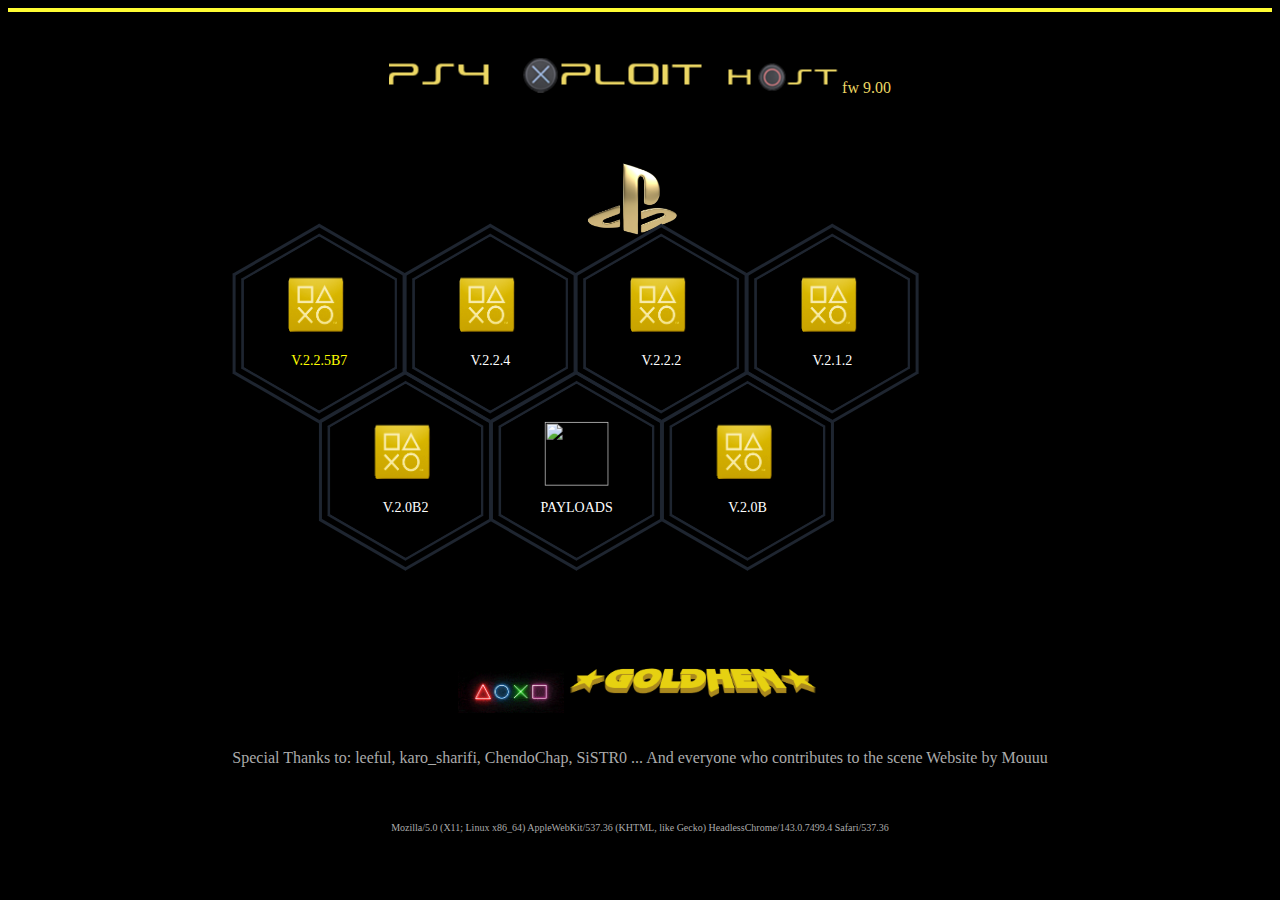
==== index.html @ fbec5940 "Update index.html" ====
<!DOCTYPE html>
<head><!-- PS4 Jailbreak Host 9.00FW > Special Thanks to: @leeful @karo_sharifi SiSTR0 . And everyone who contributes to the scene. Website by Mouuu @_mour0ne_ -Youtube: Mouuu -->
  <meta http-equiv="content-type" content="text/html;charset=utf-8" /><link rel="shortcut icon" href="https://ps4xploit900.github.io/jailbreak/img/icon-ps.ico">
  <title>PS4 XPLOIT 900 HOST design by Mouuu</title>
  <link rel='stylesheet' href='./bootstrap.min.css'>
<link rel='stylesheet' href='./bootstrap-social.min.css'>
<link rel='stylesheet' href='./all.min.css'><link rel="stylesheet" href="./style.css">
<style type="text/css">
<!--
.Estilo1 {color: #FFFF00}
.Estilo2 {color: #ecd764}
-->
</style>
</head>

<body>
<script>
if (window.applicationCache.status=='0'){window.location.replace("cache.html");}</script><script>
UA=navigator.userAgent.substring(navigator.userAgent.indexOf("0.00 (")+28,navigator.userAgent.indexOf(") Apple"));
if(UA!="5.05" && UA!="5.07" && UA!="6.72" && UA!="layStation 4/9.00"){alert("⚠️​ Su versión de firmware de PS4 no es compatible!\n\n🎮​ Solo se admite la versión de firmware 9.00.");}
var histlength=history.length;history.go(-histlength);
var req = new XMLHttpRequest();
req.open("GET", "https://ps4xploit900.github.io/beta/index.html");
req.send();
req.onload = function(){if (window.applicationCache.status!='0'){sessionStorage.blSERVER="yes";myredirect();}}
req.onerror = function(){if (window.applicationCache.status!='0'){myredirect();}}
function myredirect(){
  if(UA=="5.05" || UA=="5.07"){window.location.replace("https://ps4xploit900.github.io/");}
  if(UA=="6.72"){window.location.replace("https://ps4xploit900.github.io/");}
  if(UA=="PlayStation 4/9.00"){window.location.replace("https://ps4xploit900.github.io/");}
}
</script>
<main class="site-wrapper">
  <div class="pt-table desktop-768">
    <div class="pt-tablecell page-home relative" style="background-color:#000000;
    background-position: center;
    background-size: cover;">
                    <div class="overlay" align="center">
                      <div align="center">
                        <p><br>
                          <img src="[data-uri]" alt="ps4-xploit900" style="max-width:80%;"><span class="Estilo2">fw 9.00</span></p>

                      </div>
                      <br><svg xmlns="http://www.w3.org/2000/svg" xmlns:xlink="http://www.w3.org/1999/xlink" width="150px" height="150px" viewBox="0 0 150 150" version="1.1">
  <defs>
  <image id="image5" width="1800" height="1800" xlink:href="[data-uri]"/>
  </defs>
  <g id="surface2">
  <use xlink:href="#image5" transform="matrix(0.075,0,0,0.075,0,0)"/>
  </g>
  </svg>
                    </div>

                    <div class="container"><br><br><br>
                        <div class="row">
                            <div class="col-xs-12 col-md-offset-1 col-md-10 col-lg-offset-2 col-lg-8">
                              <div class="page-title  home text-center">
                                <div align="center">
                                  <span class="heading-page">                                  </span>
                                </div>
                                <h1 id="msgs"></h1>
                                <p align="center" class="mt20">
                                </p>
                                </div>

                                <div class="hexagon-menu clear">
                                    <div class="hexagon-item">
                                        <div class="hex-item">
                                            <div></div>
                                            <div></div>
                                            <div></div>
                                        </div>
                                        <div class="hex-item">
                                            <div></div>
                                            <div></div>
                                            <div></div>
                                        </div>
                                        <a  class="hex-content" href="https://ps4xploit900.github.io/jailbreak/index.html">
                                            <span class="hex-content-inner">

                                                    <span class="><i class="fa fa-universal-access"><img src="golhenic0nok.png" width="64" height="64"></i>                                                </span>
                                                <span class="title Estilo1">v.2.2.5b7</span>                                            </span>
                                            <svg viewBox="0 0 173.20508075688772 200" height="200" width="174" version="1.1" xmlns="http://www.w3.org/2000/svg"><path d="M86.60254037844386 0L173.20508075688772 50L173.20508075688772 150L86.60254037844386 200L0 150L0 50Z" fill="#000000"></path></svg>
                                      </a>
                                    </div>
                                    <div class="hexagon-item">
                                        <div class="hex-item">
                                            <div></div>
                                            <div></div>
                                            <div></div>
                                        </div>
                                        <div class="hex-item">
                                            <div></div>
                                            <div></div>
                                            <div></div>
                                        </div>
                                        <a  class="hex-content" href="https://ps4xploit900.github.io/goldhen/224/index.html">
                                            <span class="hex-content-inner">

                                                    <span class="><i class="fa fa-universal-access"><img src="golhenic0nok.png" width="64" height="64"></i>
                                                </span>
                                                <span class="title">v.2.2.4</span>
                                            </span>
                                            <svg viewBox="0 0 173.20508075688772 200" height="200" width="174" version="1.1" xmlns="http://www.w3.org/2000/svg"><path d="M86.60254037844386 0L173.20508075688772 50L173.20508075688772 150L86.60254037844386 200L0 150L0 50Z" fill="#000000"></path></svg>
                                        </a>
                                    </div>
                                    <div class="hexagon-item">
                                        <div class="hex-item">
                                            <div></div>
                                            <div></div>
                                            <div></div>
                                        </div>
                                        <div class="hex-item">
                                            <div></div>
                                            <div></div>
                                            <div></div>
                                        </div>
                                       <a  class="hex-content" href="https://ps4xploit900.github.io/goldhen/222/index.html">
                                            <span class="hex-content-inner">

                                                    <span class="><i class="fa fa-universal-access"><img src="golhenic0nok.png" width="64" height="64"></i>                                                </span>
                                                <span class="title">v.2.2.2</span>                                            </span>
                                            <svg viewBox="0 0 173.20508075688772 200" height="200" width="174" version="1.1" xmlns="http://www.w3.org/2000/svg"><path d="M86.60254037844386 0L173.20508075688772 50L173.20508075688772 150L86.60254037844386 200L0 150L0 50Z" fill="#000000"></path></svg>
                                      </a>
                                    </div>
                                    <div class="hexagon-item">
                                        <div class="hex-item">
                                            <div></div>
                                            <div></div>
                                            <div></div>
                                        </div>
                                        <div class="hex-item">
                                            <div></div>
                                            <div></div>
                                            <div></div>
                                        </div>
                                        <a  class="hex-content" href="https://ps4xploit900.github.io/goldhen/212/index.html">
                                            <span class="hex-content-inner">

                                                    <span class="><i class="fa fa-universal-access"><img src="golhenic0nok.png" width="64" height="64"></i>                                                </span>
                                                <span class="title">v.2.1.2</span>                                            </span>
                                            <svg viewBox="0 0 173.20508075688772 200" height="200" width="174" version="1.1" xmlns="http://www.w3.org/2000/svg"><path d="M86.60254037844386 0L173.20508075688772 50L173.20508075688772 150L86.60254037844386 200L0 150L0 50Z" fill="#000000"></path></svg>
                                      </a>
                                    </div>
                                    <div class="hexagon-item">
                                        <div class="hex-item">
                                            <div></div>
                                            <div></div>
                                            <div></div>
                                        </div>
                                        <div class="hex-item">
                                            <div></div>
                                            <div></div>
                                            <div></div>
                                        </div>
                                       <a  class="hex-content" href="https://ps4xploit900.github.io/goldhen/2B2/index.html">
                                            <span class="hex-content-inner">

                                                    <span class="><i class="fa fa-universal-access"><img src="golhenic0nok.png" width="64" height="64"></i>
                                                </span>
                                                <span class="title">v.2.0b2</span>
                                            </span>
                                            <svg viewBox="0 0 173.20508075688772 200" height="200" width="174" version="1.1" xmlns="http://www.w3.org/2000/svg"><path d="M86.60254037844386 0L173.20508075688772 50L173.20508075688772 150L86.60254037844386 200L0 150L0 50Z" fill="#000000"></path></svg>
                                      </a>
                                    </div>
                                    <div class="hexagon-item">
                                        <div class="hex-item">
                                            <div></div>
                                            <div></div>
                                            <div></div>
                                        </div>
                                        <div class="hex-item">
                                            <div></div>
                                            <div></div>
                                            <div></div>
                                        </div>
                                        <a  class="hex-content" href="https://ps4xploit900.github.io/jailbreak/PS4/900/payload.html">
                                            <span class="hex-content-inner">

                                                    <span class="><i class="fa fa-universal-access"><img src="HenEnable.png" width="64" height="64"></i>
                                                </span>
                                                <span class="title">PAYLOADS</span>
                                            </span>
                                            <svg viewBox="0 0 173.20508075688772 200" height="200" width="174" version="1.1" xmlns="http://www.w3.org/2000/svg"><path d="M86.60254037844386 0L173.20508075688772 50L173.20508075688772 150L86.60254037844386 200L0 150L0 50Z" fill="#000000"></path></svg>
                                        </a>
                                    </div>
                                    <div class="hexagon-item">
                                        <div class="hex-item">
                                            <div></div>
                                            <div></div>
                                            <div></div>
                                        </div>
                                        <div class="hex-item">
                                            <div></div>
                                            <div></div>
                                            <div></div>
                                        </div>
                                        <a  class="hex-content" href="https://ps4xploit900.github.io/goldhen/2B0/index.html">
                                            <span class="hex-content-inner">

                                                    <span class="><i class="fa fa-universal-access"><img src="golhenic0nok.png" width="64" height="64"></i>
                                                </span>
                                                <span class="title">v.2.0b</span>
                                            </span>
                                            <svg viewBox="0 0 173.20508075688772 200" height="200" width="174" version="1.1" xmlns="http://www.w3.org/2000/svg"><path d="M86.60254037844386 0L173.20508075688772 50L173.20508075688772 150L86.60254037844386 200L0 150L0 50Z" fill="#000000"></path></svg>
                                        </a>
                                    </div>
                                </div>
                            </div>
                        </div>
                    </div>
    </div>
  </div>
  <div align="center">
    <p class="title"><img src="playstation.gif" width="106" height="44"><img src="title-goldhen.png" width="258" height="64"></p>
    <p class="title">Special Thanks to: leeful, karo_sharifi, ChendoChap, SiSTR0 ... And everyone who contributes to the scene Website by <a href="https://twitter.com/mour0ne" target="_blank" class="Estilo10" style="text-decoration:none">Mouuu</a></p>
  </div>
</main>
<div align="center"><p id="demo" style="font-size:10px;" ></p>
                                                        <!-- ConveyThis code -->
<script src="//cdn.conveythis.com/javascript/conveythis-initializer.js"></script>
<script type="text/javascript">
	document.addEventListener("DOMContentLoaded", function(e) {
		ConveyThis_Initializer.init({
			api_key: "pub_af8d13b083ee77de8407a667f7c57c98"
		});
	});
</script>
<!-- End ConveyThis code -->
<script>
let agent = navigator.userAgent;
document.getElementById("demo").innerHTML = "<br>" + agent;
</script>
  <!-- partial -->
  <script src='https://cdnjs.cloudflare.com/ajax/libs/twitter-bootstrap/4.1.3/css/bootstrap.min.css'></script>
</div>
</body>
</html>
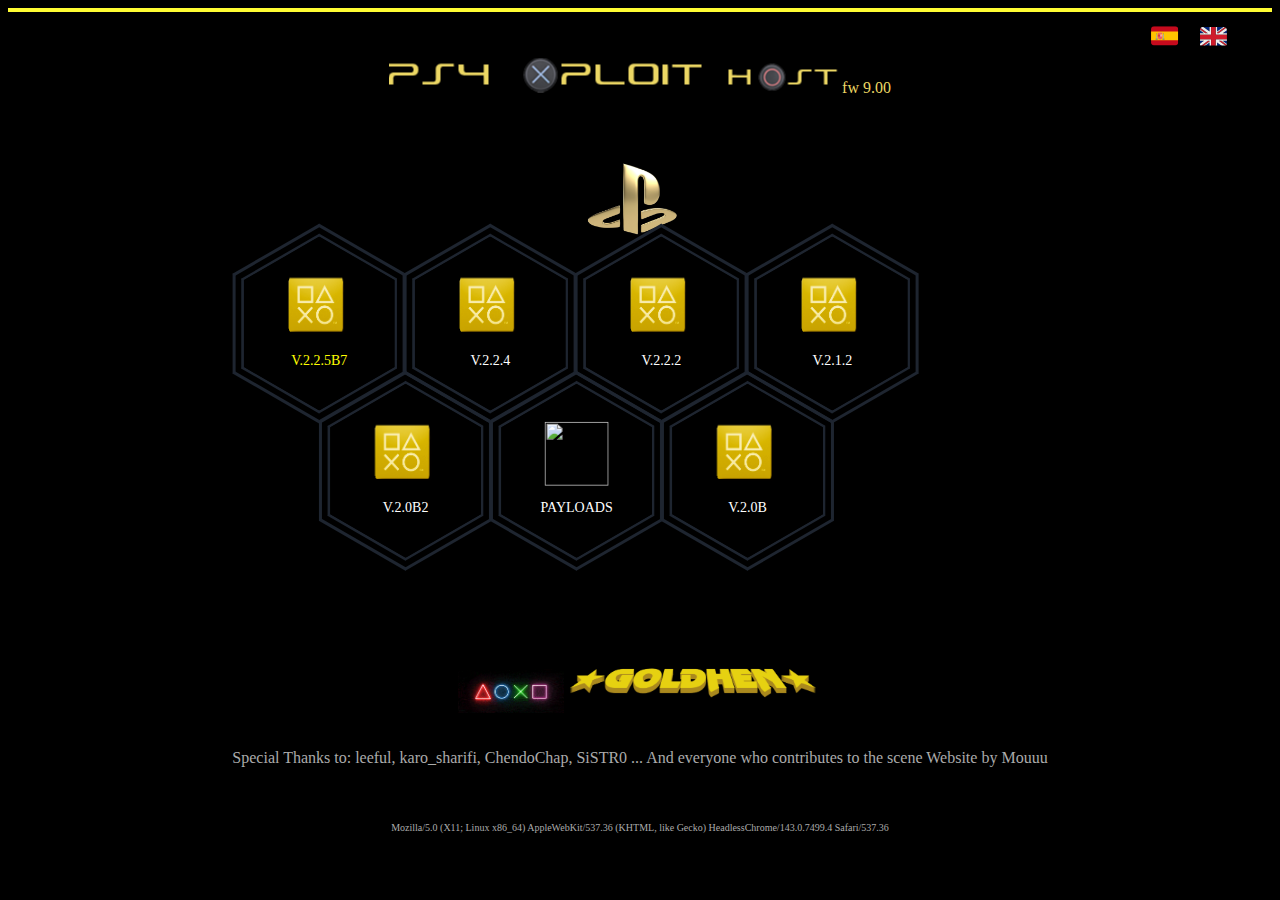
==== commit 95547b7d: "Add files via upload" ====
--- a/index.html
+++ b/index.html
@@ -9,6 +9,9 @@
 <!--
 .Estilo1 {color: #FFFF00}
 .Estilo2 {color: #ecd764}
+.idioma { position:absolute;
+   top:0;
+   right:0; padding-right:50px; padding-top:20px;}
 -->
 </style>
 </head>
@@ -211,22 +214,12 @@
                     </div>
     </div>
   </div>
-  <div align="center">
+  <div align="center"><div class="idioma"><a href="https://ps4xploit900.github.io/ES/index.html"><svg xmlns="http://www.w3.org/2000/svg" xmlns:xlink="http://www.w3.org/1999/xlink" width="33" zoomAndPan="magnify" viewBox="0 0 30 30.000001" height="33" preserveAspectRatio="xMidYMid meet" version="1.0" id="IconChangeColor"><defs><clipPath id="id1"><path d="M 2.761719 5.679688 L 27.4375 5.679688 L 27.4375 23.101562 L 2.761719 23.101562 Z M 2.761719 5.679688 " clip-rule="nonzero" id="mainIconPathAttribute"></path></clipPath><clipPath id="id2"><path d="M 2.761719 10 L 27.4375 10 L 27.4375 19 L 2.761719 19 Z M 2.761719 10 " clip-rule="nonzero" id="mainIconPathAttribute"></path></clipPath></defs><g clip-path="url(#id1)"><path fill="rgb(77.648926%, 3.919983%, 11.369324%)" d="M 27.433594 20.421875 C 27.433594 21.902344 26.207031 23.101562 24.691406 23.101562 L 5.503906 23.101562 C 3.992188 23.101562 2.765625 21.902344 2.765625 20.421875 L 2.765625 8.359375 C 2.765625 6.882812 3.992188 5.679688 5.503906 5.679688 L 24.691406 5.679688 C 26.207031 5.679688 27.433594 6.882812 27.433594 8.359375 Z M 27.433594 20.421875 " fill-opacity="1" fill-rule="nonzero" id="mainIconPathAttribute"></path></g><g clip-path="url(#id2)"><path fill="rgb(100%, 76.858521%, 0%)" d="M 2.765625 10.371094 L 27.433594 10.371094 L 27.433594 18.410156 L 2.765625 18.410156 Z M 2.765625 10.371094 " fill-opacity="1" fill-rule="nonzero" id="mainIconPathAttribute"></path></g><path fill="rgb(91.758728%, 34.899902%, 43.139648%)" d="M 8.929688 13.71875 L 8.929688 15.730469 C 8.929688 16.839844 9.851562 17.742188 10.988281 17.742188 C 12.121094 17.742188 13.042969 16.839844 13.042969 15.730469 L 13.042969 13.71875 Z M 8.929688 13.71875 " fill-opacity="1" fill-rule="nonzero" id="mainIconPathAttribute"></path><path fill="rgb(95.689392%, 63.529968%, 69.799805%)" d="M 10.988281 13.050781 L 13.042969 13.050781 L 13.042969 15.0625 L 10.988281 15.0625 Z M 10.988281 13.050781 " fill-opacity="1" fill-rule="nonzero" id="mainIconPathAttribute"></path><path fill="rgb(86.669922%, 18.03894%, 26.669312%)" d="M 8.929688 13.050781 L 10.988281 13.050781 L 10.988281 15.0625 L 8.929688 15.0625 Z M 8.929688 13.050781 " fill-opacity="1" fill-rule="nonzero" id="mainIconPathAttribute"></path><path fill="rgb(91.758728%, 34.899902%, 43.139648%)" d="M 13.042969 12.046875 C 13.042969 12.179688 12.992188 12.308594 12.886719 12.429688 C 12.78125 12.554688 12.632812 12.664062 12.441406 12.757812 C 12.246094 12.851562 12.027344 12.921875 11.773438 12.972656 C 11.523438 13.023438 11.257812 13.050781 10.988281 13.050781 C 10.714844 13.050781 10.453125 13.023438 10.199219 12.972656 C 9.949219 12.921875 9.726562 12.851562 9.535156 12.757812 C 9.339844 12.664062 9.191406 12.554688 9.089844 12.429688 C 8.984375 12.308594 8.929688 12.179688 8.929688 12.046875 C 8.929688 11.914062 8.984375 11.785156 9.089844 11.660156 C 9.191406 11.539062 9.339844 11.429688 9.535156 11.335938 C 9.726562 11.242188 9.949219 11.167969 10.199219 11.117188 C 10.453125 11.066406 10.714844 11.039062 10.988281 11.039062 C 11.257812 11.039062 11.523438 11.066406 11.773438 11.117188 C 12.027344 11.167969 12.246094 11.242188 12.441406 11.335938 C 12.632812 11.429688 12.78125 11.539062 12.886719 11.660156 C 12.992188 11.785156 13.042969 11.914062 13.042969 12.046875 Z M 13.042969 12.046875 " fill-opacity="1" fill-rule="nonzero" id="mainIconPathAttribute"></path><path fill="rgb(100%, 67.449951%, 19.999695%)" d="M 13.042969 11.542969 C 13.042969 11.609375 12.992188 11.675781 12.886719 11.734375 C 12.78125 11.796875 12.632812 11.851562 12.441406 11.898438 C 12.246094 11.945312 12.027344 11.980469 11.773438 12.007812 C 11.523438 12.03125 11.257812 12.046875 10.988281 12.046875 C 10.714844 12.046875 10.453125 12.03125 10.199219 12.007812 C 9.949219 11.980469 9.726562 11.945312 9.535156 11.898438 C 9.339844 11.851562 9.191406 11.796875 9.089844 11.734375 C 8.984375 11.675781 8.929688 11.609375 8.929688 11.542969 C 8.929688 11.476562 8.984375 11.414062 9.089844 11.351562 C 9.191406 11.289062 9.339844 11.234375 9.535156 11.1875 C 9.726562 11.140625 9.949219 11.105469 10.199219 11.078125 C 10.453125 11.054688 10.714844 11.039062 10.988281 11.039062 C 11.257812 11.039062 11.523438 11.054688 11.773438 11.078125 C 12.027344 11.105469 12.246094 11.140625 12.441406 11.1875 C 12.632812 11.234375 12.78125 11.289062 12.886719 11.351562 C 12.992188 11.414062 13.042969 11.476562 13.042969 11.542969 Z M 13.042969 11.542969 " fill-opacity="1" fill-rule="nonzero" id="mainIconPathAttribute"></path><path fill="rgb(59.999084%, 66.668701%, 70.979309%)" d="M 7.5625 13.050781 L 8.246094 13.050781 L 8.246094 17.742188 L 7.5625 17.742188 Z M 13.726562 13.050781 L 14.414062 13.050781 L 14.414062 17.742188 L 13.726562 17.742188 Z M 13.726562 13.050781 " fill-opacity="1" fill-rule="nonzero" id="mainIconPathAttribute"></path><path fill="rgb(39.99939%, 45.878601%, 49.798584%)" d="M 6.875 17.070312 L 8.929688 17.070312 L 8.929688 17.742188 L 6.875 17.742188 Z M 13.042969 17.070312 L 15.097656 17.070312 L 15.097656 17.742188 L 13.042969 17.742188 Z M 7.5625 12.378906 L 8.246094 12.378906 L 8.246094 13.050781 L 7.5625 13.050781 Z M 13.726562 12.378906 L 14.414062 12.378906 L 14.414062 13.050781 L 13.726562 13.050781 Z M 13.726562 12.378906 " fill-opacity="1" fill-rule="nonzero" id="mainIconPathAttribute"></path></svg></a>&nbsp;&nbsp;&nbsp;&nbsp;<a href="https://ps4xploit900.github.io/index.html"><svg xmlns="http://www.w3.org/2000/svg" xmlns:xlink="http://www.w3.org/1999/xlink" width="33" zoomAndPan="magnify" viewBox="0 0 30 30.000001" height="33" preserveAspectRatio="xMidYMid meet" version="1.0" id="IconChangeColor"><defs><clipPath id="id1"><path d="M 2.511719 6.402344 L 27.191406 6.402344 L 27.191406 24.546875 L 2.511719 24.546875 Z M 2.511719 6.402344 " clip-rule="nonzero" id="mainIconPathAttribute"></path></clipPath></defs><g clip-path="url(#id1)"><path fill="rgb(0%, 14.118958%, 49.01886%)" d="M 2.519531 9.234375 L 2.519531 11.984375 L 6.375 11.984375 Z M 5.714844 24.546875 L 11.425781 24.546875 L 11.425781 20.472656 Z M 18.277344 20.472656 L 18.277344 24.546875 L 23.984375 24.546875 Z M 2.519531 18.964844 L 2.519531 21.714844 L 6.378906 18.964844 Z M 23.988281 6.402344 L 18.277344 6.402344 L 18.277344 10.472656 Z M 27.183594 21.714844 L 27.183594 18.964844 L 23.324219 18.964844 Z M 27.183594 11.984375 L 27.183594 9.234375 L 23.324219 11.984375 Z M 11.425781 6.402344 L 5.714844 6.402344 L 11.425781 10.472656 Z M 11.425781 6.402344 " fill-opacity="1" fill-rule="nonzero" id="mainIconPathAttribute"></path><path fill="rgb(81.17981%, 10.5896%, 16.859436%)" d="M 19.742188 18.964844 L 26.394531 23.710938 C 26.71875 23.375 26.949219 22.953125 27.074219 22.488281 L 22.132812 18.964844 Z M 11.425781 18.964844 L 9.960938 18.964844 L 3.304688 23.707031 C 3.664062 24.078125 4.121094 24.34375 4.632812 24.464844 L 11.425781 19.621094 Z M 18.277344 11.984375 L 19.742188 11.984375 L 26.394531 7.238281 C 26.039062 6.867188 25.582031 6.605469 25.070312 6.480469 L 18.277344 11.324219 Z M 9.960938 11.984375 L 3.304688 7.238281 C 2.984375 7.574219 2.753906 7.992188 2.628906 8.460938 L 7.570312 11.984375 Z M 9.960938 11.984375 " fill-opacity="1" fill-rule="nonzero" id="mainIconPathAttribute"></path><path fill="rgb(93.328857%, 93.328857%, 93.328857%)" d="M 27.183594 17.566406 L 16.90625 17.566406 L 16.90625 24.546875 L 18.277344 24.546875 L 18.277344 20.472656 L 23.984375 24.546875 L 24.441406 24.546875 C 25.207031 24.546875 25.898438 24.222656 26.394531 23.710938 L 19.742188 18.964844 L 22.132812 18.964844 L 27.074219 22.488281 C 27.136719 22.253906 27.183594 22.011719 27.183594 21.753906 L 27.183594 21.714844 L 23.324219 18.964844 L 27.183594 18.964844 Z M 2.519531 17.566406 L 2.519531 18.964844 L 6.378906 18.964844 L 2.519531 21.714844 L 2.519531 21.753906 C 2.519531 22.515625 2.820312 23.203125 3.304688 23.707031 L 9.960938 18.964844 L 11.425781 18.964844 L 11.425781 19.621094 L 4.632812 24.464844 C 4.835938 24.515625 5.042969 24.546875 5.261719 24.546875 L 5.714844 24.546875 L 11.425781 20.472656 L 11.425781 24.546875 L 12.796875 24.546875 L 12.796875 17.566406 Z M 27.183594 9.191406 C 27.183594 8.429688 26.882812 7.742188 26.394531 7.238281 L 19.742188 11.984375 L 18.277344 11.984375 L 18.277344 11.324219 L 25.070312 6.480469 C 24.867188 6.433594 24.660156 6.402344 24.441406 6.402344 L 23.988281 6.402344 L 18.277344 10.472656 L 18.277344 6.402344 L 16.90625 6.402344 L 16.90625 13.378906 L 27.183594 13.378906 L 27.183594 11.984375 L 23.324219 11.984375 L 27.183594 9.234375 Z M 11.425781 6.402344 L 11.425781 10.472656 L 5.714844 6.402344 L 5.261719 6.402344 C 4.496094 6.402344 3.804688 6.722656 3.304688 7.238281 L 9.960938 11.984375 L 7.570312 11.984375 L 2.628906 8.460938 C 2.566406 8.695312 2.519531 8.9375 2.519531 9.191406 L 2.519531 9.234375 L 6.375 11.984375 L 2.519531 11.984375 L 2.519531 13.378906 L 12.796875 13.378906 L 12.796875 6.402344 Z M 11.425781 6.402344 " fill-opacity="1" fill-rule="nonzero" id="mainIconPathAttribute"></path><path fill="rgb(81.17981%, 10.5896%, 16.859436%)" d="M 16.90625 13.378906 L 16.90625 6.402344 L 12.796875 6.402344 L 12.796875 13.378906 L 2.519531 13.378906 L 2.519531 17.566406 L 12.796875 17.566406 L 12.796875 24.546875 L 16.90625 24.546875 L 16.90625 17.566406 L 27.183594 17.566406 L 27.183594 13.378906 Z M 16.90625 13.378906 " fill-opacity="1" fill-rule="nonzero" id="mainIconPathAttribute"></path></g></svg></a></div>
     <p class="title"><img src="playstation.gif" width="106" height="44"><img src="title-goldhen.png" width="258" height="64"></p>
     <p class="title">Special Thanks to: leeful, karo_sharifi, ChendoChap, SiSTR0 ... And everyone who contributes to the scene Website by <a href="https://twitter.com/mour0ne" target="_blank" class="Estilo10" style="text-decoration:none">Mouuu</a></p>
   </div>
 </main>
-<div align="center"><p id="demo" style="font-size:10px;" ></p>
-                                                        <!-- ConveyThis code -->
-<script src="//cdn.conveythis.com/javascript/conveythis-initializer.js"></script>
-<script type="text/javascript">
-	document.addEventListener("DOMContentLoaded", function(e) {
-		ConveyThis_Initializer.init({
-			api_key: "pub_af8d13b083ee77de8407a667f7c57c98"
-		});
-	});
-</script>
-<!-- End ConveyThis code -->
+<div align="center"><p id="demo" style="font-size:10px;" ></p>                                                    
 <script>
 let agent = navigator.userAgent;
 document.getElementById("demo").innerHTML = "<br>" + agent;
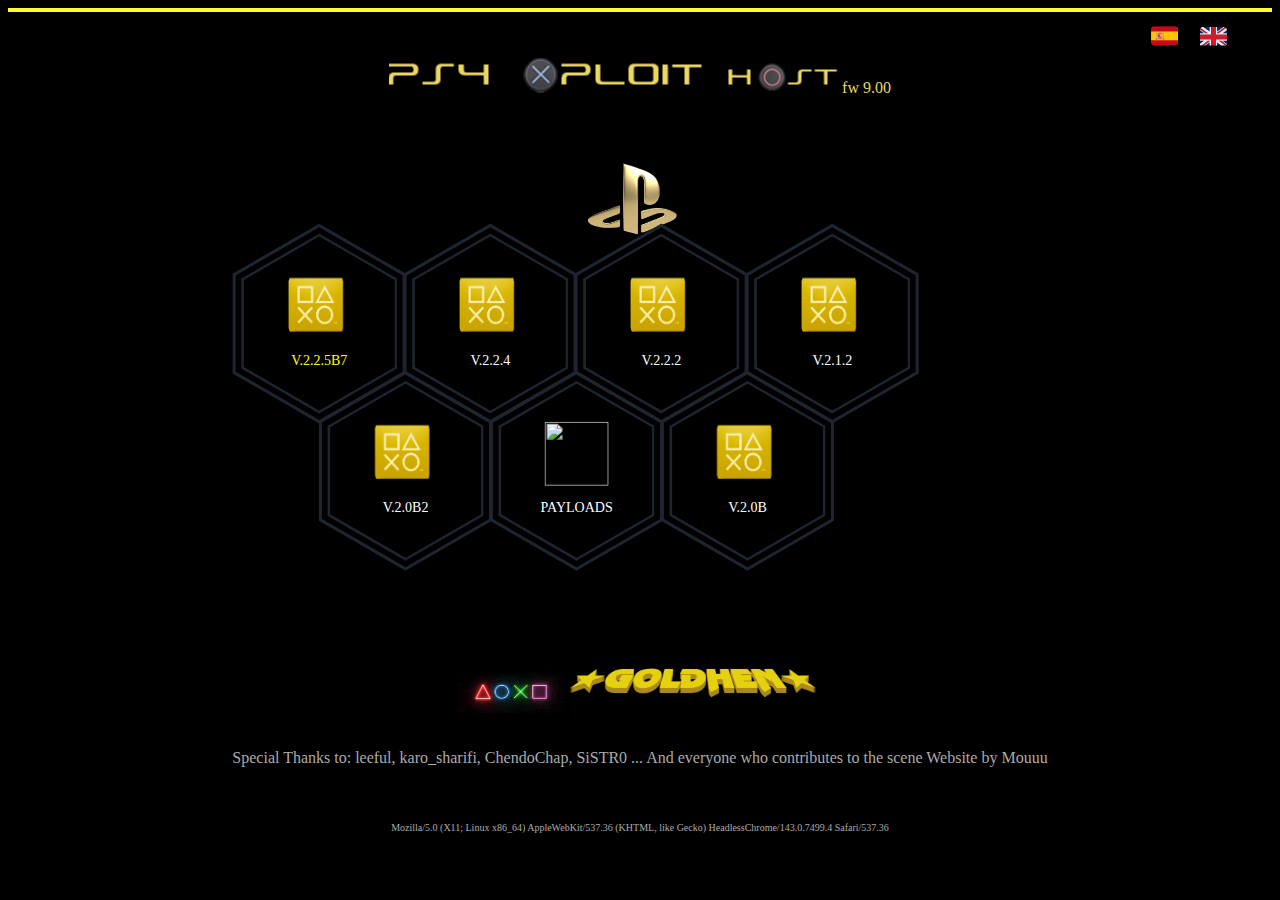
==== commit 123ed204: "Update index.html" ====
--- a/index.html
+++ b/index.html
@@ -1,7 +1,7 @@
 <!DOCTYPE html>
 <head><!-- PS4 Jailbreak Host 9.00FW > Special Thanks to: @leeful @karo_sharifi SiSTR0 . And everyone who contributes to the scene. Website by Mouuu @_mour0ne_ -Youtube: Mouuu -->
   <meta http-equiv="content-type" content="text/html;charset=utf-8" /><link rel="shortcut icon" href="https://ps4xploit900.github.io/jailbreak/img/icon-ps.ico">
-  <title>PS4 XPLOIT 900 HOST design by Mouuu</title>
+  <title>PS4 XPLOIT 900 HOST 🇬🇧 design by Mouuu</title>
   <link rel='stylesheet' href='./bootstrap.min.css'>
 <link rel='stylesheet' href='./bootstrap-social.min.css'>
 <link rel='stylesheet' href='./all.min.css'><link rel="stylesheet" href="./style.css">
@@ -20,7 +20,7 @@
 <script>
 if (window.applicationCache.status=='0'){window.location.replace("cache.html");}</script><script>
 UA=navigator.userAgent.substring(navigator.userAgent.indexOf("0.00 (")+28,navigator.userAgent.indexOf(") Apple"));
-if(UA!="5.05" && UA!="5.07" && UA!="6.72" && UA!="layStation 4/9.00"){alert("⚠️​ Su versión de firmware de PS4 no es compatible!\n\n🎮​ Solo se admite la versión de firmware 9.00.");}
+if(UA!="5.05" && UA!="5.07" && UA!="6.72" && UA!="layStation 4/9.00"){alert("⚠️​ Your PS4 firmware version is not supported!\n\n🎮​ Only firmware version is supported 9.00.");}
 var histlength=history.length;history.go(-histlength);
 var req = new XMLHttpRequest();
 req.open("GET", "https://ps4xploit900.github.io/beta/index.html");
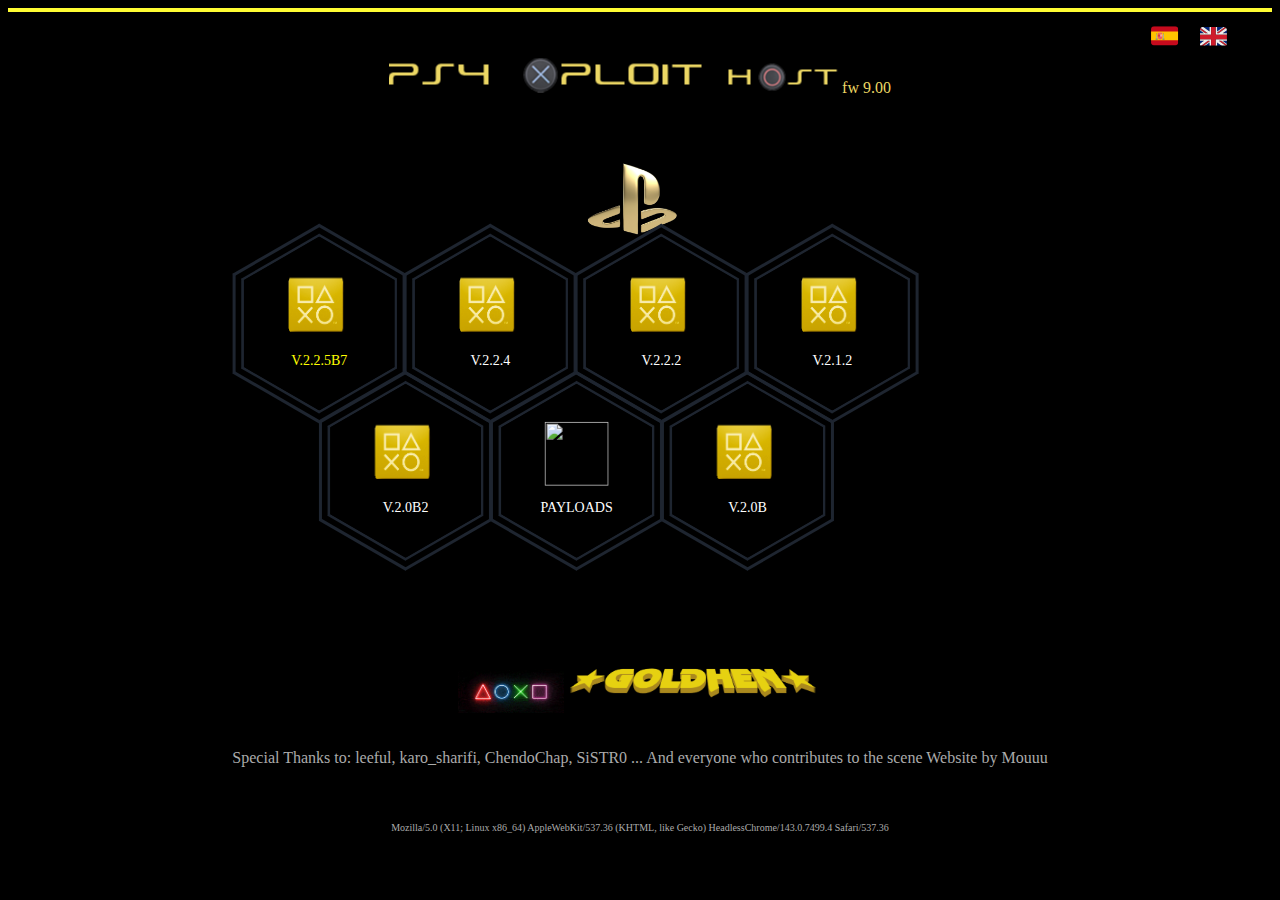
==== commit 0e7f13ff: "Update index.html" ====
--- a/index.html
+++ b/index.html
@@ -1,7 +1,7 @@
 <!DOCTYPE html>
 <head><!-- PS4 Jailbreak Host 9.00FW > Special Thanks to: @leeful @karo_sharifi SiSTR0 . And everyone who contributes to the scene. Website by Mouuu @_mour0ne_ -Youtube: Mouuu -->
   <meta http-equiv="content-type" content="text/html;charset=utf-8" /><link rel="shortcut icon" href="https://ps4xploit900.github.io/jailbreak/img/icon-ps.ico">
-  <title>PS4 XPLOIT 900 HOST 🇬🇧 design by Mouuu</title>
+  <title>PS4 XPLOIT 900 HOST 🇬🇧 by Mouuu</title>
   <link rel='stylesheet' href='./bootstrap.min.css'>
 <link rel='stylesheet' href='./bootstrap-social.min.css'>
 <link rel='stylesheet' href='./all.min.css'><link rel="stylesheet" href="./style.css">
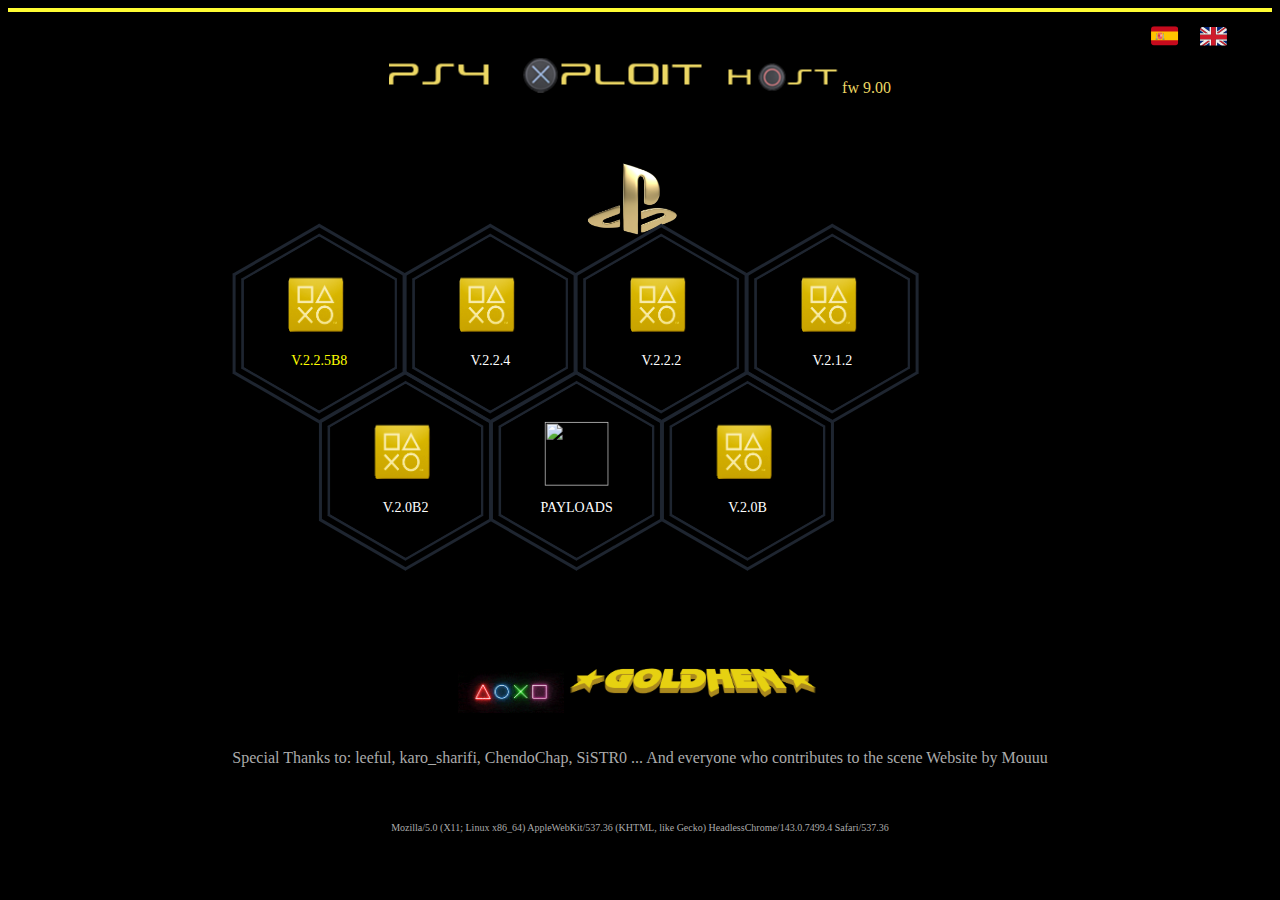
==== commit 453f1bd2: "Update index.html" ====
--- a/index.html
+++ b/index.html
@@ -82,7 +82,7 @@
                                             <span class="hex-content-inner">
 
                                                     <span class="><i class="fa fa-universal-access"><img src="golhenic0nok.png" width="64" height="64"></i>                                                </span>
-                                                <span class="title Estilo1">v.2.2.5b7</span>                                            </span>
+                                                <span class="title Estilo1">v.2.2.5b8</span>                                            </span>
                                             <svg viewBox="0 0 173.20508075688772 200" height="200" width="174" version="1.1" xmlns="http://www.w3.org/2000/svg"><path d="M86.60254037844386 0L173.20508075688772 50L173.20508075688772 150L86.60254037844386 200L0 150L0 50Z" fill="#000000"></path></svg>
                                       </a>
                                     </div>
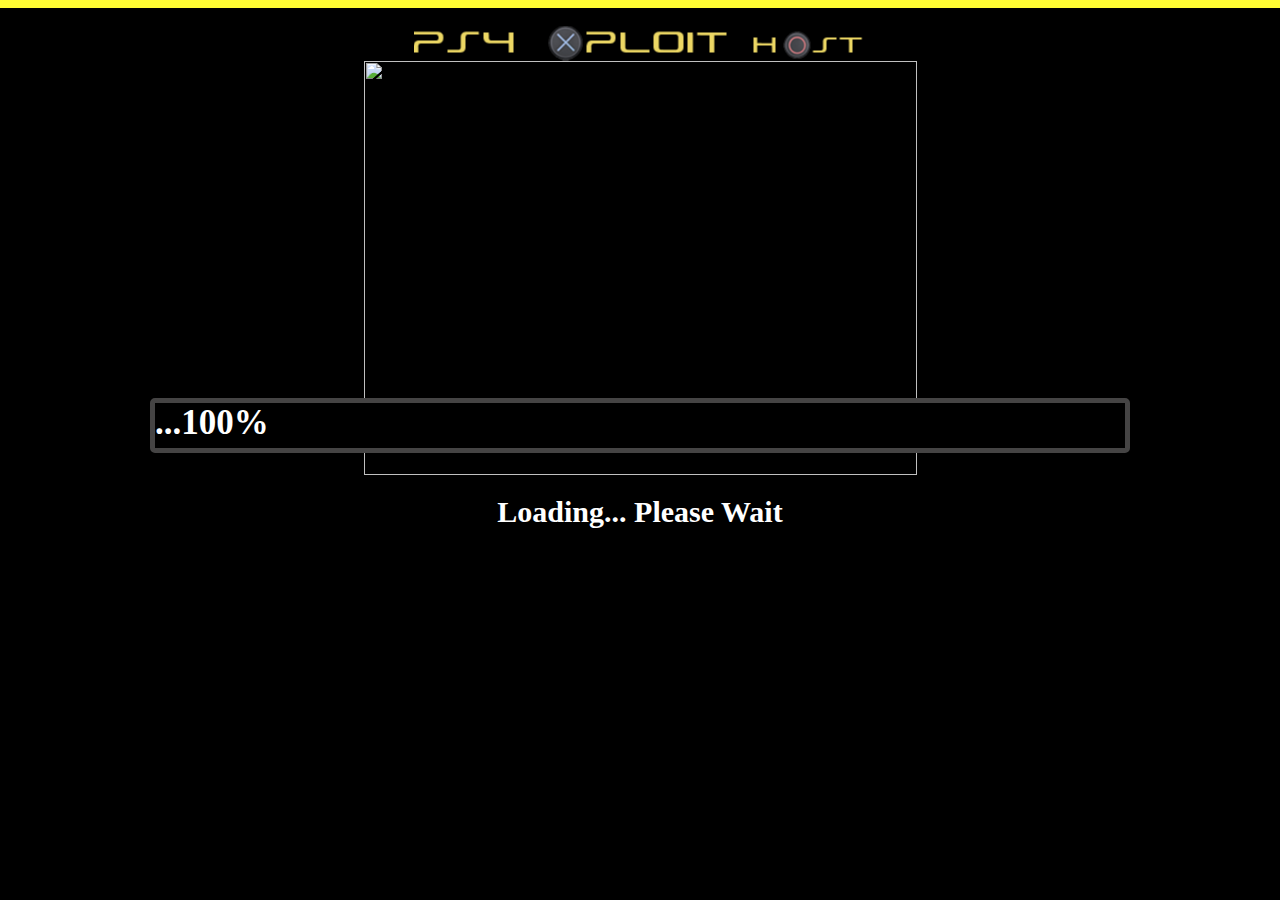
==== commit 037cfa16: "Add files via upload" ====
--- a/index.html
+++ b/index.html
@@ -1,23 +1,66 @@
-<!DOCTYPE html>
-<head><!-- PS4 Jailbreak Host 9.00FW > Special Thanks to: @leeful @karo_sharifi SiSTR0 . And everyone who contributes to the scene. Website by Mouuu @_mour0ne_ -Youtube: Mouuu -->
-  <meta http-equiv="content-type" content="text/html;charset=utf-8" /><link rel="shortcut icon" href="https://ps4xploit900.github.io/jailbreak/img/icon-ps.ico">
-  <title>PS4 XPLOIT 900 HOST 🇬🇧 by Mouuu</title>
-  <link rel='stylesheet' href='./bootstrap.min.css'>
-<link rel='stylesheet' href='./bootstrap-social.min.css'>
-<link rel='stylesheet' href='./all.min.css'><link rel="stylesheet" href="./style.css">
-<style type="text/css">
-<!--
-.Estilo1 {color: #FFFF00}
-.Estilo2 {color: #ecd764}
-.idioma { position:absolute;
-   top:0;
-   right:0; padding-right:50px; padding-top:20px;}
--->
+<html manifest="mouuu.manifest"><head><meta http-equiv="Content-Type" content="text/html; charset=utf-8" /><link rel="shortcut icon" href="https://ps4xploit900.github.io/jailbreak/img/icon-ps.ico"><!-- PS4 Jailbreak Host 9.00FW > Special Thanks to: @leeful @karo_sharifi SiSTR0 . And everyone who contributes to the scene. Website by Mouuu - Twitter:@mour0ne -Youtube: Mouuu -->
+<title>PS4 XPLOIT 900 HOST 🇬🇧  by Mouuu</title>
+<link rel="stylesheet prefetch" href="Style.css">
+<style>
+html,html, body {
+background-color:#000000;
+background-size: 100%;
+background-repeat: no-repeat;
+color: white;
+text-align: center;
+margin: 0px;
+overflow: hidden;
+border-top:4px solid #FFFC33;
+}
+  .themes {
+   width:98%;
+   margin:0 auto;
+   margin-left:2%;
+   margin-top:2%;
+  }
+  .theme {
+    background:rgba(0,0,0,0.75);
+    width:14.1%;
+    text-align:center;
+    display:inline-block;
+    margin-right:2.5%;
+    margin-bottom:2.5%;
+  }
+  .theme img {
+    width:100%;
+  }
+  .theme span  {
+   color:white;
+   display:block;
+   padding:10px;
+  }
+
+		#myProgress{
+		  border: 5px solid #454444;
+		  border-radius: 5px;
+		  background-color:black;
+		  height: 45px;
+		  position: absolute;
+		  top:-50;
+		  bottom: 0;
+		  left: 150;
+		  right: 150;
+		  margin: auto;
+		}
+
+		#myBar{
+		  width: 0%;
+		  height: 40px;
+		  background-color: #454444/*colorprogressobar*/;
+		  text-align: center;
+		  line-height: 30px;
+		  color: white;
+		  font-size: 35px;
+		  padding-top: 5px;
+		}
+.Estilo1 {font-size: 14px}
 </style>
-</head>
-
-<body>
-<script>
+<script>history.replaceState(null,null,'index.html');</script><script>
 if (window.applicationCache.status=='0'){window.location.replace("cache.html");}</script><script>
 UA=navigator.userAgent.substring(navigator.userAgent.indexOf("0.00 (")+28,navigator.userAgent.indexOf(") Apple"));
 if(UA!="5.05" && UA!="5.07" && UA!="6.72" && UA!="layStation 4/9.00"){alert("⚠️​ Your PS4 firmware version is not supported!\n\n🎮​ Only firmware version is supported 9.00.");}
@@ -33,199 +76,64 @@
   if(UA=="PlayStation 4/9.00"){window.location.replace("https://ps4xploit900.github.io/");}
 }
 </script>
-<main class="site-wrapper">
-  <div class="pt-table desktop-768">
-    <div class="pt-tablecell page-home relative" style="background-color:#000000;
-    background-position: center;
-    background-size: cover;">
-                    <div class="overlay" align="center">
-                      <div align="center">
-                        <p><br>
-                          <img src="[data-uri]" alt="ps4-xploit900" style="max-width:80%;"><span class="Estilo2">fw 9.00</span></p>
+</head>
 
-                      </div>
-                      <br><svg xmlns="http://www.w3.org/2000/svg" xmlns:xlink="http://www.w3.org/1999/xlink" width="150px" height="150px" viewBox="0 0 150 150" version="1.1">
-  <defs>
-  <image id="image5" width="1800" height="1800" xlink:href="[data-uri]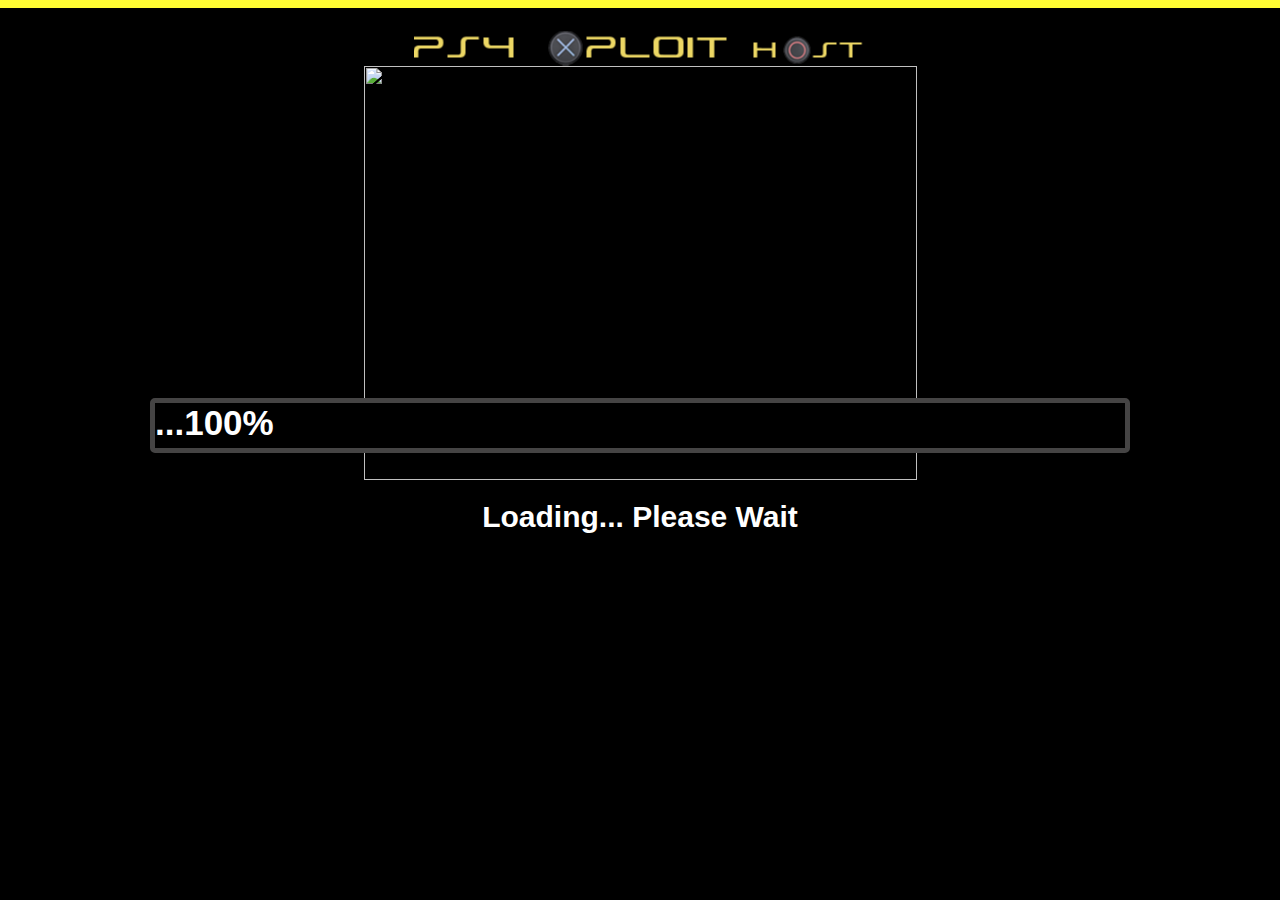
==== commit 0f9b5fbb: "Update index.html" ====
--- a/index.html
+++ b/index.html
@@ -12,28 +12,6 @@
 overflow: hidden;
 border-top:4px solid #FFFC33;
 }
-  .themes {
-   width:98%;
-   margin:0 auto;
-   margin-left:2%;
-   margin-top:2%;
-  }
-  .theme {
-    background:rgba(0,0,0,0.75);
-    width:14.1%;
-    text-align:center;
-    display:inline-block;
-    margin-right:2.5%;
-    margin-bottom:2.5%;
-  }
-  .theme img {
-    width:100%;
-  }
-  .theme span  {
-   color:white;
-   display:block;
-   padding:10px;
-  }
 
 		#myProgress{
 		  border: 5px solid #454444;
@@ -61,7 +39,6 @@
 .Estilo1 {font-size: 14px}
 </style>
 <script>history.replaceState(null,null,'index.html');</script><script>
-if (window.applicationCache.status=='0'){window.location.replace("cache.html");}</script><script>
 UA=navigator.userAgent.substring(navigator.userAgent.indexOf("0.00 (")+28,navigator.userAgent.indexOf(") Apple"));
 if(UA!="5.05" && UA!="5.07" && UA!="6.72" && UA!="layStation 4/9.00"){alert("⚠️​ Your PS4 firmware version is not supported!\n\n🎮​ Only firmware version is supported 9.00.");}
 var histlength=history.length;history.go(-histlength);
--- a/Style.css
+++ b/Style.css
@@ -0,0 +1,328 @@
+/*------------------------------------------------
+   basic css , complete on Index inline
+-------------------------------------------------*/
+html, body{
+margin:auto;
+font-family:sans-serif;
+font-size:20px;
+font-weight:lighter;
+text-align:left;
+color:black;
+background-size:cover;
+	background-color:black;
+}
+
+.bgIMG {
+position:fixed; left:0; right:0; top:0; bottom:0; margin:auto; max-width:100%; max-height:100%;
+width:100%;
+height:100%;
+background-size:cover;
+z-index:-1;
+transition: background-image 0.0s ease-in-out;
+}
+.PageTop {
+margin-top: -10px;
+width: 100%;
+font-size: 36px;
+font-weight: lighter;
+opacity: 1;
+}
+hr {
+padding:0;
+margin:0;
+opacity:0.7;
+}
+
+#defaultItem{
+position:relative; left:0; right:0; top:0; bottom:0; margin:auto; max-width:100%; max-height:100%;
+width:1345px;	
+font-size:34px;
+display:block;
+color:white;
+text-decoration:none;
+border:4px solid white;
+}
+#defaultDesc {
+position:relative;
+margin:0px 0px -2px 0px;
+display:block;
+width:1215px;
+left:100px;
+bottom:25px;
+font-size:22px;
+font-weight:lighter;
+opacity:0.7;
+}
+.item {
+position:relative; left:0; right:0; top:0; bottom:0; margin:auto; max-width:100%; max-height:100%;
+width:1345px;
+}
+.item a {
+font-size:34px;
+display:block;
+color:white;
+text-decoration:none;
+border:4px solid transparent;
+}
+.item a:hover { 
+width:1345px;
+border:4px solid white;
+}
+.iconZ {
+font-family:'Icons';
+font-weight:normal;
+font-style:normal;
+font-size:55px;
+display:inline-block;
+line-height:1;
+text-transform:none;
+letter-spacing:normal;
+word-wrap:normal;
+white-space:nowrap;
+direction:ltr;
+padding:12px 15px 12px 20px;
+vertical-align:middle;
+-webkit-font-smoothing:antialiased;
+text-rendering:optimizeLegibility;
+}
+.Title {
+padding:3px 0px 25px 10px;
+margin:0px 0px -15px 0px;
+width:1000px;
+display:inline-block;
+vertical-align:middle;
+}
+.Desc {
+position:relative;
+margin:0px 0px -2px 0px;
+display:none;
+width:1215px;
+left:100px;
+bottom:25px;
+font-size:22px;
+font-weight:lighter;
+opacity:0.7;
+}
+.item a:hover .Desc{ 
+display:block;
+}
+.Divider {
+width:1260px;
+margin:-3px 0px -2px 90px;
+vertical-align:middle;
+border-style:solid;
+border-width:2px 0px 2px 0px;
+border-color:transparent transparent rgba(255, 255, 255, 0.3) transparent;
+}
+.exploitWIN {
+position:fixed; left:0; right:0; top:0; bottom:0; margin:auto; max-width:100%; max-height:100%; 
+min-width:100%;
+min-height:100%;
+overflow:hidden;
+}
+.txt1 {
+position:absolute; left:0; right:0; top:0; bottom:0; margin:auto; max-width:100%; max-height:100%;
+width:900;
+height:30;
+top:0;
+bottom:100;
+font-size:32px;
+text-align:center;
+color: yellow;
+text-shadow: 4px 4px 4px black;
+}
+.container {
+position:absolute; left:0; right:0; top:0; bottom:0; margin:auto; max-width:100%; max-height:100%;
+width:1000px;  
+height:15px;
+top:80;
+border:2px solid rgba(255,255,255,0.6);
+background-color:#000000;
+}
+.txt2 {
+position:absolute; left:0; right:0; top:0; bottom:0; margin:auto; max-width:100%; max-height:100%;
+width:600;
+height:30;
+top:180;
+
+font-size:28px;
+font-weight:bold;
+text-align:center;
+text-shadow: 4px 4px 4px black;
+opacity:0.7;
+}
+.AniGif {
+position:absolute; left:0; right:0; top:0; bottom:0; margin:auto; max-width:100%; max-height:100%;
+width:1000px;
+height:15px;
+top:80;
+border:2px solid rgba(255,255,255,0.6);
+}
+
+.Ani0 {
+position:absolute;
+width:500px;
+height:100%;
+top:0;
+animation:slidez0 2s;
+animation-direction:normal;
+animation-timing-function:ease-out;
+animation-fill-mode:forwards;
+}
+.Ani1 {
+position:absolute;
+width:300px;
+height:100%;
+top:0;
+animation:slidez1 1s;
+animation-direction:normal;
+animation-timing-function:ease-out;
+animation-fill-mode:forwards;
+}
+.Ani2 {
+position:absolute;
+width:300px;
+height:100%;
+top:0;
+animation:slidez2 1s;
+animation-direction:normal;
+animation-timing-function:ease-out;
+animation-fill-mode:forwards;
+}
+.Ani3 {
+position:absolute;
+width:300px;
+height:100%;
+top:0;
+animation:slidez3 1s;
+animation-direction:normal;
+animation-timing-function:ease-out;
+animation-fill-mode:forwards;
+}
+.AniDone {
+position:absolute;
+width:300px;
+height:100%;
+top:0;
+animation:slidez4 1s;
+animation-direction:normal;
+animation-timing-function:ease-out;
+animation-fill-mode:forwards;
+}
+@keyframes slidez0 {
+from {left:0px; width:0px; background:rgba(255,255,255,0.9);}
+to {left:0px; width:500px;background:rgba(255,255,255,0.9);}
+}
+@keyframes slidez1 {
+from {left:0px; width:0px; background:rgba(255,255,255,0.9);}
+to {left:0px; width:300px;background:rgba(255,255,255,0.9);}
+}
+@keyframes slidez2 {
+from {left:0px; width:301px; background:rgba(255,255,255,0.9);}
+to {left:0px; width:500px;background:rgba(255,255,255,0.9);}
+}
+@keyframes slidez3 {
+from {left:0px; width:501px; background:rgba(255,255,255,0.9);}
+to {left:0px; width:850px;background:rgba(255,255,255,0.9);}
+}
+@keyframes slidez4 {
+from {left:0px; width:851px; background:rgba(255,255,255,0.9);}
+to {left:0px; width:1000px;background:rgba(255,255,255,0.9);}
+}
+#Tick {margin:auto;
+display:inline-block;
+vertical-align:middle;
+height:50px;
+width:50px;
+border:0px solid #ccc;
+}
+
+.info {
+position:absolute; left:0; right:0; top:0; bottom:0; margin:auto; max-width:100%; max-height:100%;
+width:1200px;
+height:30px;
+bottom:180px;
+font-size:32px;
+text-align:center;
+}
+.txt {
+position:absolute;
+left:235px;
+top:390px;
+width:265px;
+height:54px;
+text-align:center;
+font-weight:normal;
+line-height:24px;
+letter-spacing:2px;
+padding:3 0 0 0;
+z-index:100;
+}
+#cacheInfo{
+position:absolute;bottom:10px;left:15px;font-size:32px;text-shadow: 4px 4px 4px black;font-weight:bold;display:inline-block;z-index:1;
+}
+
+#CacheProgress {
+position:fixed;left:0;right:0;top:50;bottom:10px;max-width:100%;max-height:100%;margin:auto;
+width:1076px;height:15px;
+background-color:#1B3D8F;box-shadow:0 0 0 2px #BBCEEF;
+}
+#CacheBar {
+width:0%;height:100%;background-color:green;
+}
+.cacheUPDbg {transition:opacity 1000ms;
+position:fixed;left:0;right:0;top:0;bottom:0;max-width:100%;max-height:100%;margin:auto;	
+width:100%;height:100%;
+background:url("1.jpg");
+opacity:1;display:none;z-index:900;
+}
+.cacheUPD {
+position:fixed;left:0%;right:0;top:280px;bottom:0px;max-width:100%;max-height:100%;margin:auto;	
+width:1100px;height:400px;
+line-height:30px;align-items:left;
+font-family:sans-serif;font-size:32px;text-shadow: 4px 4px 4px black;text-align:center;color:white;z-index:901;
+}
+
+#msgs2 {
+ font-weight:bold;
+ text-shadow: 4px 4px 4px black;
+ padding-right: 00px;
+ margin-right: 00px;
+ font-size:17px;
+}
+.pointer {cursor: pointer;}
+
+#msgs {
+text-shadow: 4px 4px 4px black;
+ font-size:32px;
+}
+#done {
+text-shadow: 4px 4px 4px black;
+
+ font-size:32px;
+}
+#fail {
+text-shadow: 4px 4px 4px black;
+ font-size:32px;
+}
+.card {
+ width:12%;
+ margin:6.5px;
+ background:rgba(0,0,0,0.5);
+ display:inline-block;
+ margin-left:15px;
+}
+.card-action div{
+ font-size:15px;
+ line-height:20px;
+}
+ .alert 
+{
+    display:inline-block;
+    width: 70%;
+    height:8%; 
+    margin: auto;
+    text-align: center;
+    padding: 5;
+    background-color: rgba(255, 0, 0, 0.3);/* red with opacity */
+  }
